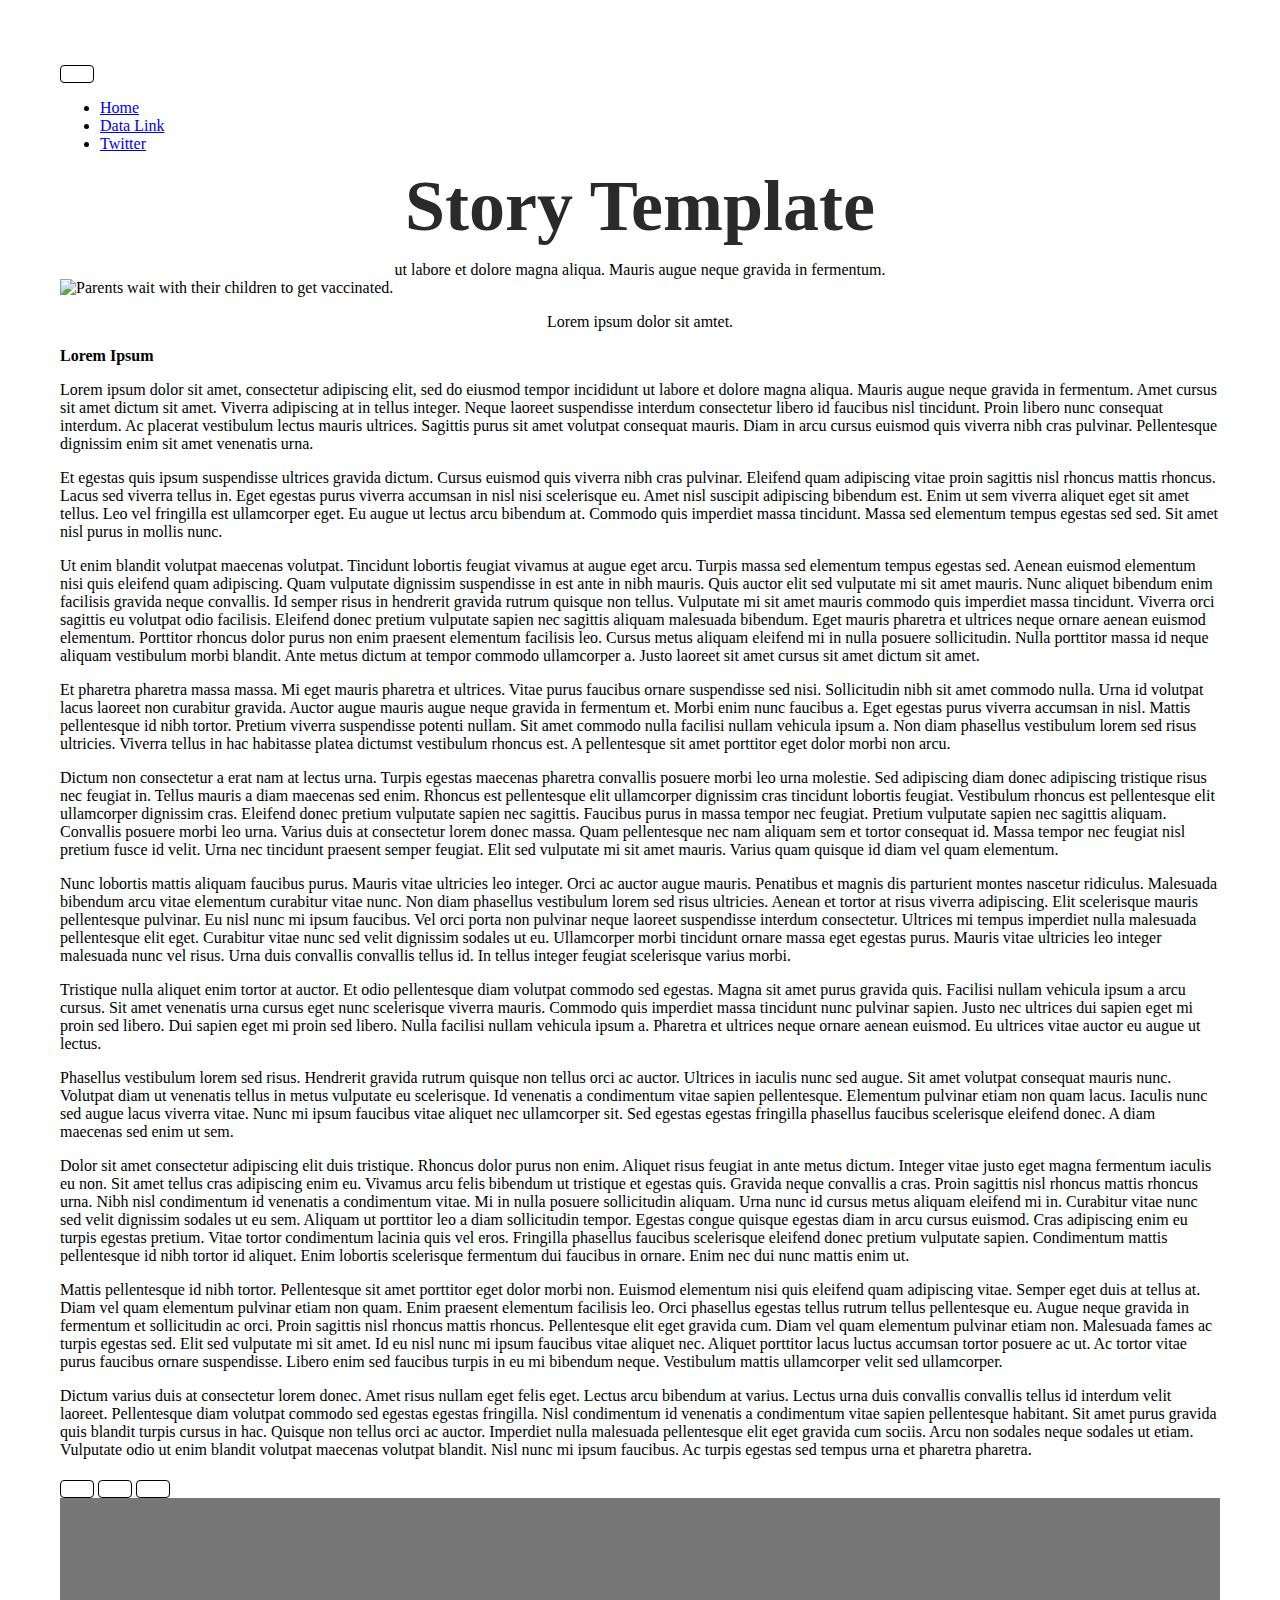
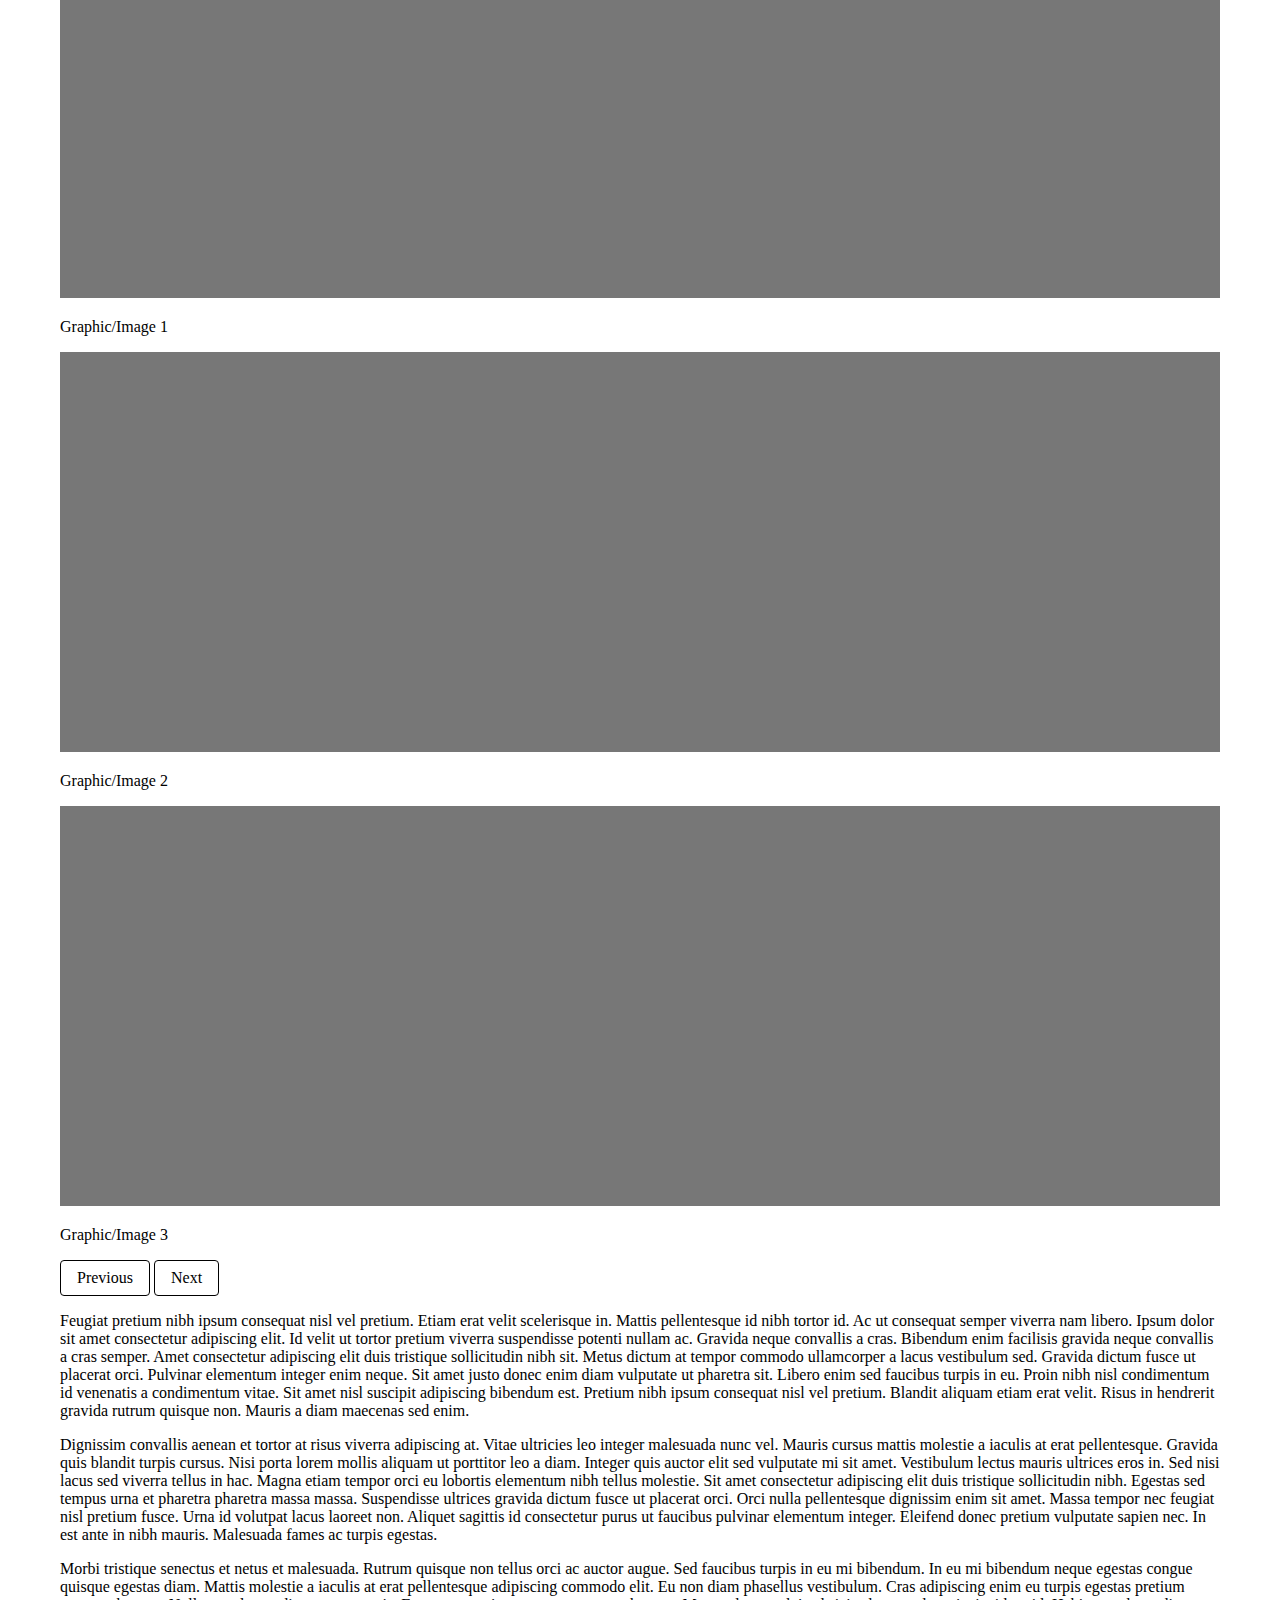
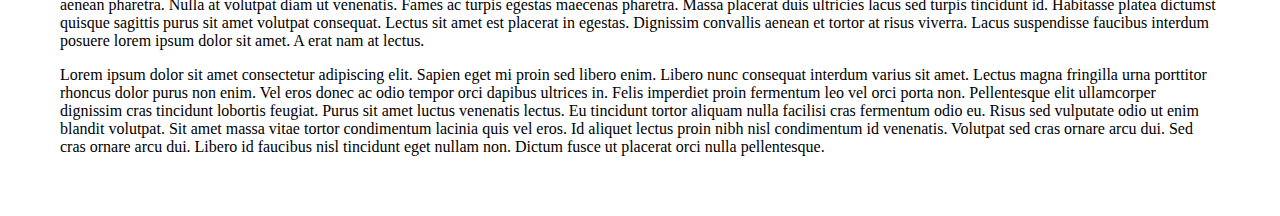
==== html assignment 3/index.html @ b7b1c8ce "Add files via upload" ====
<!DOCTYPE html>
<html>
<head>
	<meta charset="utf-8">
	<meta name="viewport" content="width=device-width, initial-scale=1">
	
 <link
      rel="canonical"
      href="https://getbootstrap.com/docs/5.1/examples/carousel/"
    />

    <link
      href="https://cdn.jsdelivr.net/npm/bootstrap@5.1.3/dist/css/bootstrap.min.css"
      rel="stylesheet"
      integrity="sha384-1BmE4kWBq78iYhFldvKuhfTAU6auU8tT94WrHftjDbrCEXSU1oBoqyl2QvZ6jIW3"
      crossorigin="anonymous"
    />
   
	<title> Story Template </title>
  <link rel="stylesheet" href="main.css">


</head>

<body>
	<header> 

		    <nav
      class="navbar navbar-expand navbar-dark bg-dark"
      aria-label="Second navbar example"
    >
      <div class="container-fluid">
        <button
          class="navbar-toggler"
          type="button"
          data-bs-toggle="collapse"
          data-bs-target="#navbarsExample02"
          aria-controls="navbarsExample02"
          aria-expanded="false"
          aria-label="Toggle navigation"
        >
          <span class="navbar-toggler-icon"></span>
        </button>

        <div class="collapse navbar-collapse" id="navbarsExample02">
          <ul class="navbar-nav me-auto">
            <li class="nav-item">
              <a class="nav-link active" aria-current="page" href="#">Home</a>
            </li>
            <li class="nav-item">
              <a class="nav-link" href="https://data.norfolk.gov/Public-Safety/Police-Department-Use-of-Force-and-Citizen-Complai/fcqe-uvnb/data">Data Link</a>
            </li>
            <li class="nav-item">
              <a class="nav-link" href="https://twitter.com/csmith17_">Twitter</a>
            </li>
          </ul>
        </div>
      </div>
    </nav>
			</header> 


		<h1> Story Template </h1> 
			<div class="deck"> ut labore et dolore magna aliqua. Mauris augue neque gravida in fermentum.</div> 

 <img src= "https://www.washingtonpost.com/wp-apps/imrs.php?src=https://arc-anglerfish-washpost-prod-washpost.s3.amazonaws.com/public/2E7M6KR7GII6ZPLP3I3W6RZQJY.jpg&w=916" alt="Parents wait with their children to get vaccinated." /> <p class="caption"> Lorem ipsum dolor sit amtet.</p> 

		<p> <b> Lorem Ipsum </b> </p>

		<p> Lorem ipsum dolor sit amet, consectetur adipiscing elit, sed do eiusmod tempor incididunt ut labore et dolore magna aliqua. Mauris augue neque gravida in fermentum. Amet cursus sit amet dictum sit amet. Viverra adipiscing at in tellus integer. Neque laoreet suspendisse interdum consectetur libero id faucibus nisl tincidunt. Proin libero nunc consequat interdum. Ac placerat vestibulum lectus mauris ultrices. Sagittis purus sit amet volutpat consequat mauris. Diam in arcu cursus euismod quis viverra nibh cras pulvinar. Pellentesque dignissim enim sit amet venenatis urna. </p>

<p> Et egestas quis ipsum suspendisse ultrices gravida dictum. Cursus euismod quis viverra nibh cras pulvinar. Eleifend quam adipiscing vitae proin sagittis nisl rhoncus mattis rhoncus. Lacus sed viverra tellus in. Eget egestas purus viverra accumsan in nisl nisi scelerisque eu. Amet nisl suscipit adipiscing bibendum est. Enim ut sem viverra aliquet eget sit amet tellus. Leo vel fringilla est ullamcorper eget. Eu augue ut lectus arcu bibendum at. Commodo quis imperdiet massa tincidunt. Massa sed elementum tempus egestas sed sed. Sit amet nisl purus in mollis nunc. </p>

<p> Ut enim blandit volutpat maecenas volutpat. Tincidunt lobortis feugiat vivamus at augue eget arcu. Turpis massa sed elementum tempus egestas sed. Aenean euismod elementum nisi quis eleifend quam adipiscing. Quam vulputate dignissim suspendisse in est ante in nibh mauris. Quis auctor elit sed vulputate mi sit amet mauris. Nunc aliquet bibendum enim facilisis gravida neque convallis. Id semper risus in hendrerit gravida rutrum quisque non tellus. Vulputate mi sit amet mauris commodo quis imperdiet massa tincidunt. Viverra orci sagittis eu volutpat odio facilisis. Eleifend donec pretium vulputate sapien nec sagittis aliquam malesuada bibendum. Eget mauris pharetra et ultrices neque ornare aenean euismod elementum. Porttitor rhoncus dolor purus non enim praesent elementum facilisis leo. Cursus metus aliquam eleifend mi in nulla posuere sollicitudin. Nulla porttitor massa id neque aliquam vestibulum morbi blandit. Ante metus dictum at tempor commodo ullamcorper a. Justo laoreet sit amet cursus sit amet dictum sit amet. </p>

<p> Et pharetra pharetra massa massa. Mi eget mauris pharetra et ultrices. Vitae purus faucibus ornare suspendisse sed nisi. Sollicitudin nibh sit amet commodo nulla. Urna id volutpat lacus laoreet non curabitur gravida. Auctor augue mauris augue neque gravida in fermentum et. Morbi enim nunc faucibus a. Eget egestas purus viverra accumsan in nisl. Mattis pellentesque id nibh tortor. Pretium viverra suspendisse potenti nullam. Sit amet commodo nulla facilisi nullam vehicula ipsum a. Non diam phasellus vestibulum lorem sed risus ultricies. Viverra tellus in hac habitasse platea dictumst vestibulum rhoncus est. A pellentesque sit amet porttitor eget dolor morbi non arcu. </p>

<p> Dictum non consectetur a erat nam at lectus urna. Turpis egestas maecenas pharetra convallis posuere morbi leo urna molestie. Sed adipiscing diam donec adipiscing tristique risus nec feugiat in. Tellus mauris a diam maecenas sed enim. Rhoncus est pellentesque elit ullamcorper dignissim cras tincidunt lobortis feugiat. Vestibulum rhoncus est pellentesque elit ullamcorper dignissim cras. Eleifend donec pretium vulputate sapien nec sagittis. Faucibus purus in massa tempor nec feugiat. Pretium vulputate sapien nec sagittis aliquam. Convallis posuere morbi leo urna. Varius duis at consectetur lorem donec massa. Quam pellentesque nec nam aliquam sem et tortor consequat id. Massa tempor nec feugiat nisl pretium fusce id velit. Urna nec tincidunt praesent semper feugiat. Elit sed vulputate mi sit amet mauris. Varius quam quisque id diam vel quam elementum. </p>

<p> Nunc lobortis mattis aliquam faucibus purus. Mauris vitae ultricies leo integer. Orci ac auctor augue mauris. Penatibus et magnis dis parturient montes nascetur ridiculus. Malesuada bibendum arcu vitae elementum curabitur vitae nunc. Non diam phasellus vestibulum lorem sed risus ultricies. Aenean et tortor at risus viverra adipiscing. Elit scelerisque mauris pellentesque pulvinar. Eu nisl nunc mi ipsum faucibus. Vel orci porta non pulvinar neque laoreet suspendisse interdum consectetur. Ultrices mi tempus imperdiet nulla malesuada pellentesque elit eget. Curabitur vitae nunc sed velit dignissim sodales ut eu. Ullamcorper morbi tincidunt ornare massa eget egestas purus. Mauris vitae ultricies leo integer malesuada nunc vel risus. Urna duis convallis convallis tellus id. In tellus integer feugiat scelerisque varius morbi. </p>

<p> Tristique nulla aliquet enim tortor at auctor. Et odio pellentesque diam volutpat commodo sed egestas. Magna sit amet purus gravida quis. Facilisi nullam vehicula ipsum a arcu cursus. Sit amet venenatis urna cursus eget nunc scelerisque viverra mauris. Commodo quis imperdiet massa tincidunt nunc pulvinar sapien. Justo nec ultrices dui sapien eget mi proin sed libero. Dui sapien eget mi proin sed libero. Nulla facilisi nullam vehicula ipsum a. Pharetra et ultrices neque ornare aenean euismod. Eu ultrices vitae auctor eu augue ut lectus. </p>

<p> Phasellus vestibulum lorem sed risus. Hendrerit gravida rutrum quisque non tellus orci ac auctor. Ultrices in iaculis nunc sed augue. Sit amet volutpat consequat mauris nunc. Volutpat diam ut venenatis tellus in metus vulputate eu scelerisque. Id venenatis a condimentum vitae sapien pellentesque. Elementum pulvinar etiam non quam lacus. Iaculis nunc sed augue lacus viverra vitae. Nunc mi ipsum faucibus vitae aliquet nec ullamcorper sit. Sed egestas egestas fringilla phasellus faucibus scelerisque eleifend donec. A diam maecenas sed enim ut sem. </p>

<p> Dolor sit amet consectetur adipiscing elit duis tristique. Rhoncus dolor purus non enim. Aliquet risus feugiat in ante metus dictum. Integer vitae justo eget magna fermentum iaculis eu non. Sit amet tellus cras adipiscing enim eu. Vivamus arcu felis bibendum ut tristique et egestas quis. Gravida neque convallis a cras. Proin sagittis nisl rhoncus mattis rhoncus urna. Nibh nisl condimentum id venenatis a condimentum vitae. Mi in nulla posuere sollicitudin aliquam. Urna nunc id cursus metus aliquam eleifend mi in. Curabitur vitae nunc sed velit dignissim sodales ut eu sem. Aliquam ut porttitor leo a diam sollicitudin tempor. Egestas congue quisque egestas diam in arcu cursus euismod. Cras adipiscing enim eu turpis egestas pretium. Vitae tortor condimentum lacinia quis vel eros. Fringilla phasellus faucibus scelerisque eleifend donec pretium vulputate sapien. Condimentum mattis pellentesque id nibh tortor id aliquet. Enim lobortis scelerisque fermentum dui faucibus in ornare. Enim nec dui nunc mattis enim ut. </p>

<p> Mattis pellentesque id nibh tortor. Pellentesque sit amet porttitor eget dolor morbi non. Euismod elementum nisi quis eleifend quam adipiscing vitae. Semper eget duis at tellus at. Diam vel quam elementum pulvinar etiam non quam. Enim praesent elementum facilisis leo. Orci phasellus egestas tellus rutrum tellus pellentesque eu. Augue neque gravida in fermentum et sollicitudin ac orci. Proin sagittis nisl rhoncus mattis rhoncus. Pellentesque elit eget gravida cum. Diam vel quam elementum pulvinar etiam non. Malesuada fames ac turpis egestas sed. Elit sed vulputate mi sit amet. Id eu nisl nunc mi ipsum faucibus vitae aliquet nec. Aliquet porttitor lacus luctus accumsan tortor posuere ac ut. Ac tortor vitae purus faucibus ornare suspendisse. Libero enim sed faucibus turpis in eu mi bibendum neque. Vestibulum mattis ullamcorper velit sed ullamcorper. </p>

<p> Dictum varius duis at consectetur lorem donec. Amet risus nullam eget felis eget. Lectus arcu bibendum at varius. Lectus urna duis convallis convallis tellus id interdum velit laoreet. Pellentesque diam volutpat commodo sed egestas egestas fringilla. Nisl condimentum id venenatis a condimentum vitae sapien pellentesque habitant. Sit amet purus gravida quis blandit turpis cursus in hac. Quisque non tellus orci ac auctor. Imperdiet nulla malesuada pellentesque elit eget gravida cum sociis. Arcu non sodales neque sodales ut etiam. Vulputate odio ut enim blandit volutpat maecenas volutpat blandit. Nisl nunc mi ipsum faucibus. Ac turpis egestas sed tempus urna et pharetra pharetra. </p>

 <div id="myCarousel" class="carousel slide" data-bs-ride="carousel">
      <div class="carousel-indicators">
        <button
          type="button"
          data-bs-target="#myCarousel"
          data-bs-slide-to="0"
          class="active"
          aria-current="true"
          aria-label="Slide 1"
        ></button>
        <button
          type="button"
          data-bs-target="#myCarousel"
          data-bs-slide-to="1"
          aria-label="Slide 2"
        ></button>
        <button
          type="button"
          data-bs-target="#myCarousel"
          data-bs-slide-to="2"
          aria-label="Slide 3"
        ></button>
      </div>
      <div class="carousel-inner">
        <div class="carousel-item active">
          <svg
            class="bd-placeholder-img"
            width="100%"
            height="400"
            xmlns="http://www.w3.org/2000/svg"
            aria-hidden="true"
            preserveAspectRatio="xMidYMid slice"
            focusable="false"
          >
            <rect width="100%" height="100%" fill="#777" />
          </svg>

          <div class="container">
            <div class="carousel-caption text-start">
             
              <p>Graphic/Image 1</p>
              
            </div>
          </div>
        </div>
        <div class="carousel-item">
          <svg
            class="bd-placeholder-img"
            width="100%"
            height="400"
            xmlns="http://www.w3.org/2000/svg"
            aria-hidden="true"
            preserveAspectRatio="xMidYMid slice"
            focusable="false"
          >
            <rect width="100%" height="100%" fill="#777" />
          </svg>

          <div class="container">
            <div class="carousel-caption">
              <!-- *********************************** -->
              <!-- *********************************** -->
              <!-- *************Carousel item 2******* -->
              <!-- *********************************** -->
              <!-- *********************************** -->

              <p>Graphic/Image 2</p>

              
            </div>
          </div>
        </div>
        <div class="carousel-item">
          <svg
            class="bd-placeholder-img"
            width="100%"
            height="400"
            xmlns="http://www.w3.org/2000/svg"
            aria-hidden="true"
            preserveAspectRatio="xMidYMid slice"
            focusable="false"
          >
            <rect width="100%" height="100%" fill="#777" />
          </svg>

          <div class="container">
            <div class="carousel-caption text-end">
              
              <p>Graphic/Image 3</p>
              
            </div>
          </div>
        </div>
      </div>
      <button
        class="carousel-control-prev"
        type="button"
        data-bs-target="#myCarousel"
        data-bs-slide="prev"
      >
        <span class="carousel-control-prev-icon" aria-hidden="true"></span>
        <span class="visually-hidden">Previous</span>
      </button>
      <button
        class="carousel-control-next"
        type="button"
        data-bs-target="#myCarousel"
        data-bs-slide="next"
      >
        <span class="carousel-control-next-icon" aria-hidden="true"></span>
        <span class="visually-hidden">Next</span>
      </button>
    </div>

<p> Feugiat pretium nibh ipsum consequat nisl vel pretium. Etiam erat velit scelerisque in. Mattis pellentesque id nibh tortor id. Ac ut consequat semper viverra nam libero. Ipsum dolor sit amet consectetur adipiscing elit. Id velit ut tortor pretium viverra suspendisse potenti nullam ac. Gravida neque convallis a cras. Bibendum enim facilisis gravida neque convallis a cras semper. Amet consectetur adipiscing elit duis tristique sollicitudin nibh sit. Metus dictum at tempor commodo ullamcorper a lacus vestibulum sed. Gravida dictum fusce ut placerat orci. Pulvinar elementum integer enim neque. Sit amet justo donec enim diam vulputate ut pharetra sit. Libero enim sed faucibus turpis in eu. Proin nibh nisl condimentum id venenatis a condimentum vitae. Sit amet nisl suscipit adipiscing bibendum est. Pretium nibh ipsum consequat nisl vel pretium. Blandit aliquam etiam erat velit. Risus in hendrerit gravida rutrum quisque non. Mauris a diam maecenas sed enim. </p>

<p> Dignissim convallis aenean et tortor at risus viverra adipiscing at. Vitae ultricies leo integer malesuada nunc vel. Mauris cursus mattis molestie a iaculis at erat pellentesque. Gravida quis blandit turpis cursus. Nisi porta lorem mollis aliquam ut porttitor leo a diam. Integer quis auctor elit sed vulputate mi sit amet. Vestibulum lectus mauris ultrices eros in. Sed nisi lacus sed viverra tellus in hac. Magna etiam tempor orci eu lobortis elementum nibh tellus molestie. Sit amet consectetur adipiscing elit duis tristique sollicitudin nibh. Egestas sed tempus urna et pharetra pharetra massa massa. Suspendisse ultrices gravida dictum fusce ut placerat orci. Orci nulla pellentesque dignissim enim sit amet. Massa tempor nec feugiat nisl pretium fusce. Urna id volutpat lacus laoreet non. Aliquet sagittis id consectetur purus ut faucibus pulvinar elementum integer. Eleifend donec pretium vulputate sapien nec. In est ante in nibh mauris. Malesuada fames ac turpis egestas. </p>

<p> Morbi tristique senectus et netus et malesuada. Rutrum quisque non tellus orci ac auctor augue. Sed faucibus turpis in eu mi bibendum. In eu mi bibendum neque egestas congue quisque egestas diam. Mattis molestie a iaculis at erat pellentesque adipiscing commodo elit. Eu non diam phasellus vestibulum. Cras adipiscing enim eu turpis egestas pretium aenean pharetra. Nulla at volutpat diam ut venenatis. Fames ac turpis egestas maecenas pharetra. Massa placerat duis ultricies lacus sed turpis tincidunt id. Habitasse platea dictumst quisque sagittis purus sit amet volutpat consequat. Lectus sit amet est placerat in egestas. Dignissim convallis aenean et tortor at risus viverra. Lacus suspendisse faucibus interdum posuere lorem ipsum dolor sit amet. A erat nam at lectus. </p>

<p> Lorem ipsum dolor sit amet consectetur adipiscing elit. Sapien eget mi proin sed libero enim. Libero nunc consequat interdum varius sit amet. Lectus magna fringilla urna porttitor rhoncus dolor purus non enim. Vel eros donec ac odio tempor orci dapibus ultrices in. Felis imperdiet proin fermentum leo vel orci porta non. Pellentesque elit ullamcorper dignissim cras tincidunt lobortis feugiat. Purus sit amet luctus venenatis lectus. Eu tincidunt tortor aliquam nulla facilisi cras fermentum odio eu. Risus sed vulputate odio ut enim blandit volutpat. Sit amet massa vitae tortor condimentum lacinia quis vel eros. Id aliquet lectus proin nibh nisl condimentum id venenatis. Volutpat sed cras ornare arcu dui. Sed cras ornare arcu dui. Libero id faucibus nisl tincidunt eget nullam non. Dictum fusce ut placerat orci nulla pellentesque. </p>

<script
      src="https://cdn.jsdelivr.net/npm/bootstrap@5.1.3/dist/js/bootstrap.bundle.min.js"
      integrity="sha384-ka7Sk0Gln4gmtz2MlQnikT1wXgYsOg+OMhuP+IlRH9sENBO0LRn5q+8nbTov4+1p"
      crossorigin="anonymous"
    ></script>
</body>
</html>
---- html assignment 3/main.css ----
.btn--remix {
  font-family: HK Grotesk;
  padding: 0.75rem 1rem;
  font-size: 1.1rem;
  line-height: 1rem;
  font-weight: 500;
  height: 2.75rem;
  align-items: center;
  cursor: pointer;
  background: #FFFFFF;
  border: 1px solid #000000;
  box-sizing: border-box;
  border-radius: 4px;
  text-decoration: none;
  color: #000;
  white-space: nowrap;
  margin-left: auto;
}
.btn--remix img {
  margin-right: 0.5rem;
}
.btn--remix:hover {
  background-color: #D0FFF1;
}

.footer {
  display: flex;
  justify-content: space-between;
  margin: 1rem auto 0;
  padding: 1rem 0 0.75rem 0;
  width: 100%;
  flex-wrap: wrap;
  border-top: 4px solid #fff;
}

body {
   margin:  60px;
}

.title {
  color: white;
  font-family: HK Grotesk;
  font-style: normal;
  font-weight: bold;
  font-size: 100px;
  line-height: 105%;
  margin: 0;
}

h1 {
  color:  black;
      width: 92%;
    margin: 0 auto 16px;
    color: #2a2a2a;
    font-family: 'PostoniWide','Bodoni 72','Bodoni MT',Didot,'Didot LT STD','Hoefler Text',Garamond,Georgia,serif;
    font-size: 4.5rem;
    line-height: 1.05em;
    max-width: 1200px;
    align-text:  center;
    font-weight:  heavy;
     align-content: center;
  display: flex;
  flex-direction: column;
  align-items: center;
  justify-content: center;
  font-style:  bold;
}

.wrapper {
  min-height: var(--wrapper-height);
  display: grid;
  place-items: center;
  margin: 0 1rem;
}
.content {
  display: flex;
  flex-direction: column;
  align-items: center;
  justify-content: center;
}

button,
input {
  font-family: inherit;
  font-size: 100%;
  background: #FFFFFF;
  border: 1px solid #000000;
  box-sizing: border-box;
  border-radius: 4px;
  padding: 0.5rem 1rem;
  transition: 500ms;
}

.center {
  color:  black;
      width: 92%;
    margin: 0 auto 16px;
    color: #2a2a2a;
    font-family: 'PostoniWide','Bodoni 72','Bodoni MT',Didot,'Didot LT STD','Hoefler Text',Garamond,Georgia,serif;
    font-size: 4.5rem;
    line-height: 1.05em;
    max-width: 1200px;
    align-text:  center;
    font-weight:  heavy;
}

.deck {
   align-content: center;
  display: flex;
  flex-direction: column;
  align-items: center;
  justify-content: center
}
.caption {
  align-content: center;
  display: flex;
  flex-direction: column;
  align-items: center;
  justify-content: center;
} 

img {
   align-content: center;
  display: flex;
  flex-direction: column;
  align-items: center;
  justify-content: center;
  width:  100%;
}

.footer {
  display: flex;
  justify-content: space-between;
  margin: 1rem auto 0;
  padding: 1rem 0 0.75rem 0;
  width: 100%;
  flex-wrap: wrap;
  border-top: 4px solid #fff;
}

.footer a:not(.btn--remix):link,
a:not(.btn--remix):visited {
  font-family: HK Grotesk;
  font-style: normal;
  font-weight: normal;
  font-size: 1.1rem;
  color: #000;
  text-decoration: none;
  border-style: none;
}
.footer a:hover {
  background: var(--color-primary);
}

.footer .links {
  padding: 0.5rem 1rem 1.5rem;
  white-space: nowrap;
}

.divider {
  padding: 0 1rem;
}
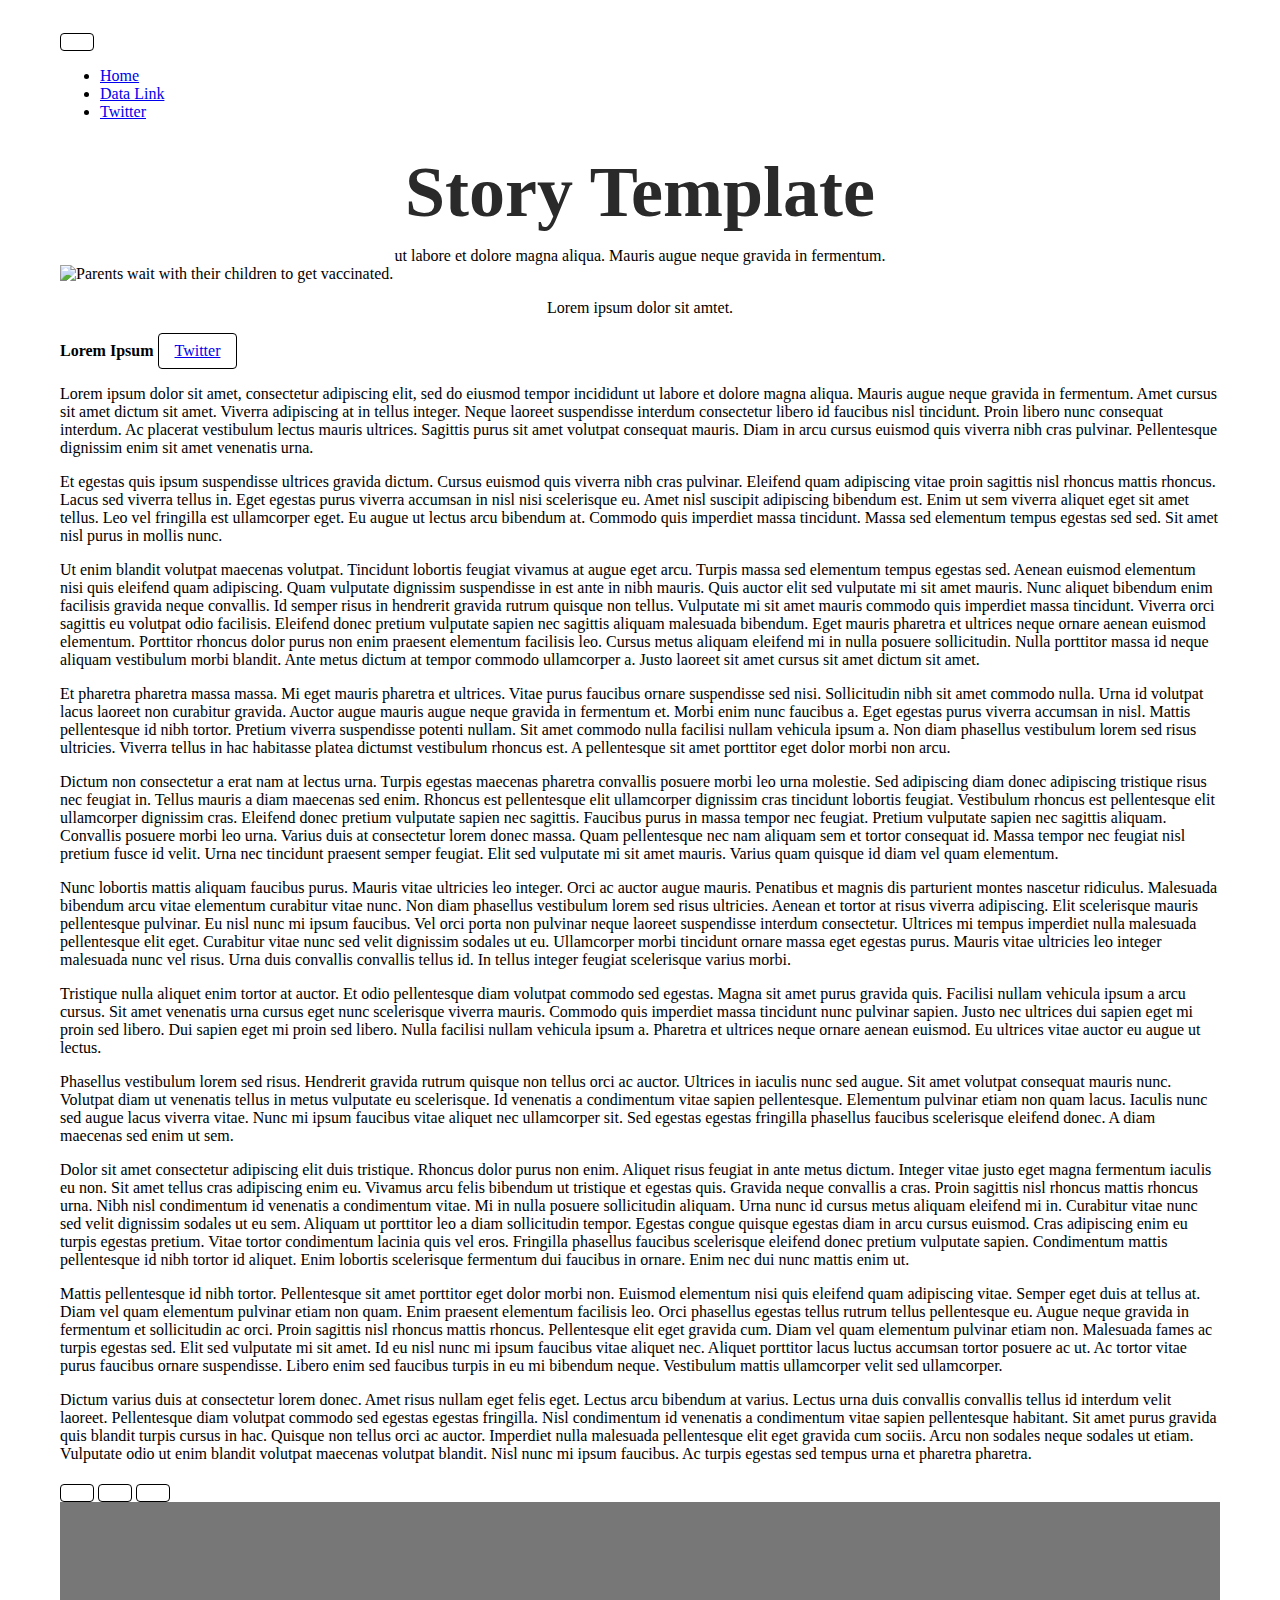
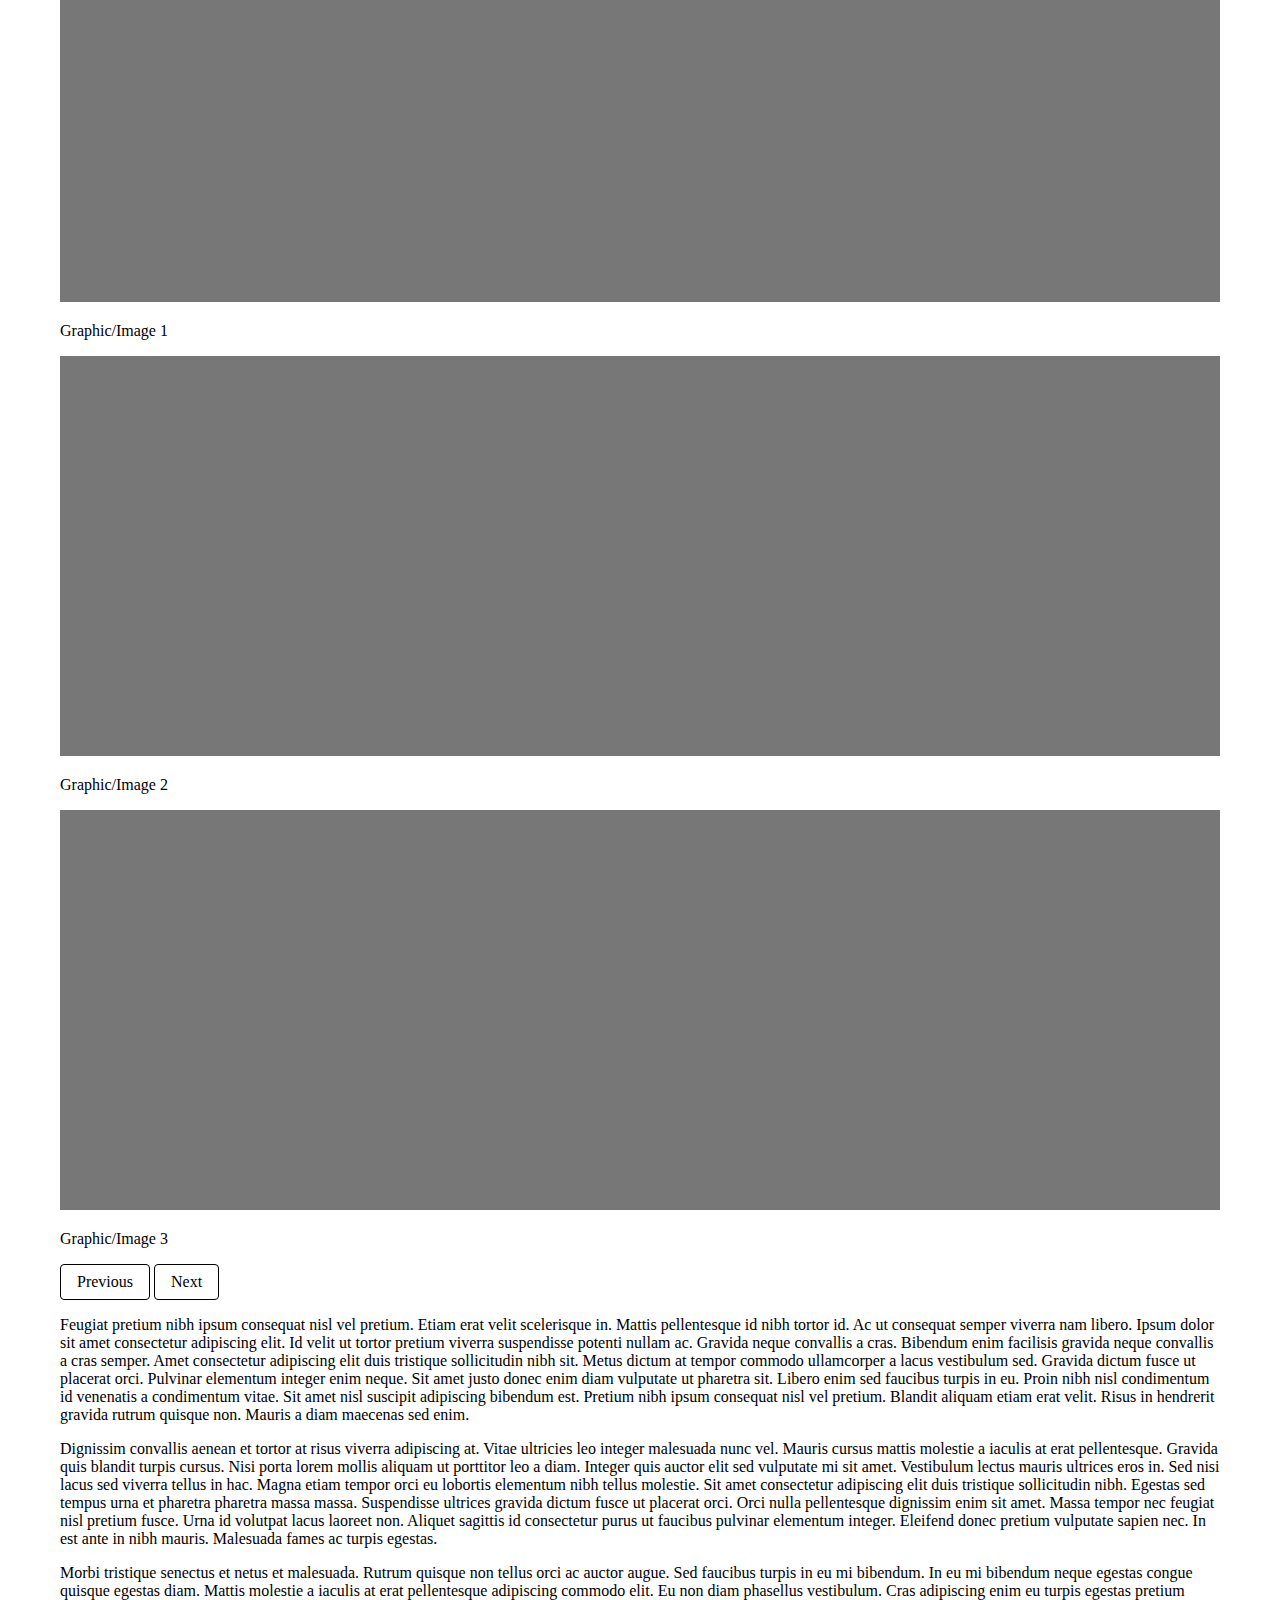
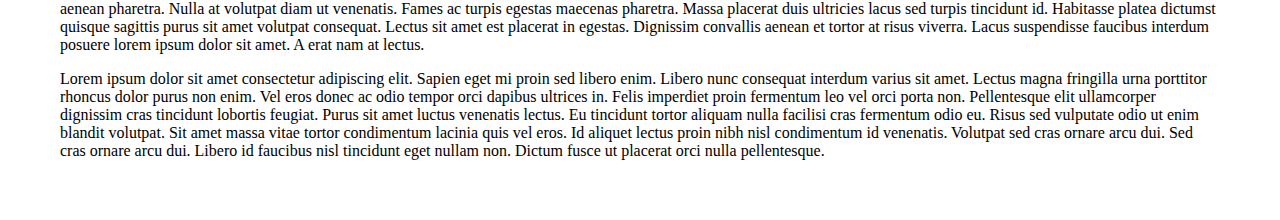
==== commit d23936a6: "Add files via upload" ====
--- a/html assignment 3/index.html
+++ b/html assignment 3/index.html
@@ -24,7 +24,7 @@
 
 <body>
 	<header> 
-
+<br> 
 		    <nav
       class="navbar navbar-expand navbar-dark bg-dark"
       aria-label="Second navbar example"
@@ -58,6 +58,7 @@
       </div>
     </nav>
 			</header> 
+    </br> 
 
 
 		<h1> Story Template </h1> 
@@ -65,7 +66,9 @@
 
  <img src= "https://www.washingtonpost.com/wp-apps/imrs.php?src=https://arc-anglerfish-washpost-prod-washpost.s3.amazonaws.com/public/2E7M6KR7GII6ZPLP3I3W6RZQJY.jpg&w=916" alt="Parents wait with their children to get vaccinated." /> <p class="caption"> Lorem ipsum dolor sit amtet.</p> 
 
-		<p> <b> Lorem Ipsum </b> </p>
+		<p> <b> Lorem Ipsum </b> 
+      <button type="button"> <a class="btn btn-light" href="https://twitter.com/csmith17_"> Twitter </a> </button> </p> 
+        
 
 		<p> Lorem ipsum dolor sit amet, consectetur adipiscing elit, sed do eiusmod tempor incididunt ut labore et dolore magna aliqua. Mauris augue neque gravida in fermentum. Amet cursus sit amet dictum sit amet. Viverra adipiscing at in tellus integer. Neque laoreet suspendisse interdum consectetur libero id faucibus nisl tincidunt. Proin libero nunc consequat interdum. Ac placerat vestibulum lectus mauris ultrices. Sagittis purus sit amet volutpat consequat mauris. Diam in arcu cursus euismod quis viverra nibh cras pulvinar. Pellentesque dignissim enim sit amet venenatis urna. </p>
 
--- a/html assignment 3/main.css
+++ b/html assignment 3/main.css
@@ -161,3 +161,11 @@
   padding: 0 1rem;
 }
 
+header {
+  align-items:  top;
+  margin-top: -50px;
+
+}
+
+
+
